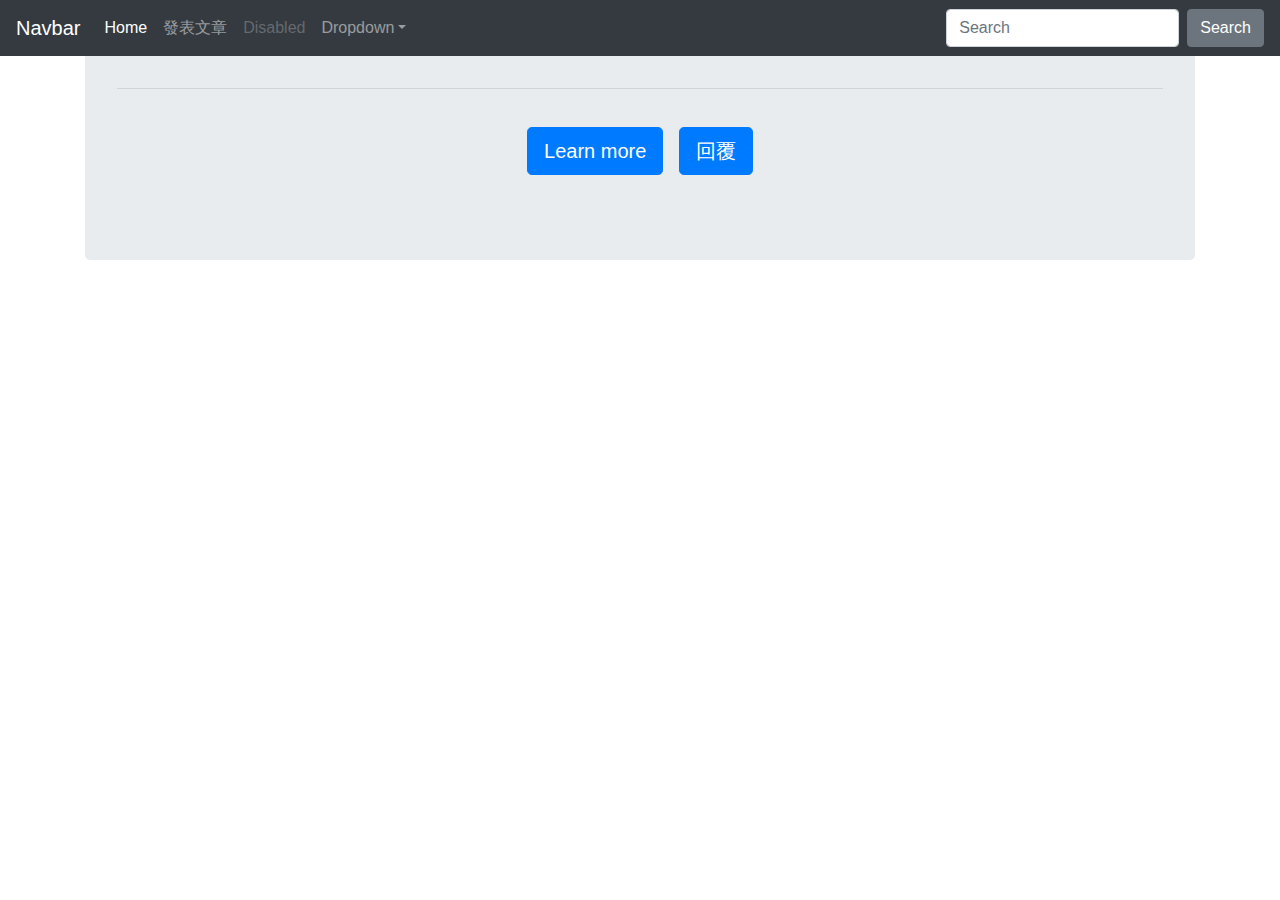
==== src/main/resources/templates/index.html @ 0b269868 "fist commit" ====
<!doctype html>
<html lang="en" xmlns:th="http://www.thymeleaf.org">
<head>
    <meta charset="utf-8">
    <meta name="viewport" content="width=device-width, initial-scale=1, shrink-to-fit=no">
    <meta name="description" content="">
    <meta name="author" content="Mark Otto, Jacob Thornton, and Bootstrap contributors">
    <meta name="generator" content="Jekyll v3.8.6">
    <title>Starter Template · Bootstrap</title>

    <link rel="canonical" href="https://getbootstrap.com/docs/4.4/examples/starter-template/">

    <!-- Bootstrap core CSS -->
    <link rel="stylesheet" href="https://stackpath.bootstrapcdn.com/bootstrap/4.4.1/css/bootstrap.min.css" integrity="sha384-Vkoo8x4CGsO3+Hhxv8T/Q5PaXtkKtu6ug5TOeNV6gBiFeWPGFN9MuhOf23Q9Ifjh" crossorigin="anonymous">

    <!-- Favicons -->
    <link rel="apple-touch-icon" href="/docs/4.4/assets/img/favicons/apple-touch-icon.png" sizes="180x180">
    <link rel="icon" href="/docs/4.4/assets/img/favicons/favicon-32x32.png" sizes="32x32" type="image/png">
    <link rel="icon" href="/docs/4.4/assets/img/favicons/favicon-16x16.png" sizes="16x16" type="image/png">
    <link rel="manifest" href="/docs/4.4/assets/img/favicons/manifest.json">
    <link rel="mask-icon" href="/docs/4.4/assets/img/favicons/safari-pinned-tab.svg" color="#563d7c">
    <link rel="icon" href="/docs/4.4/assets/img/favicons/favicon.ico">
    <meta name="msapplication-config" content="/docs/4.4/assets/img/favicons/browserconfig.xml">
    <meta name="theme-color" content="#563d7c">


    <style>
        .bd-placeholder-img {
            font-size: 1.125rem;
            text-anchor: middle;
            -webkit-user-select: none;
            -moz-user-select: none;
            -ms-user-select: none;
            user-select: none;
        }

        @media (min-width: 768px) {
            .bd-placeholder-img-lg {
                font-size: 3.5rem;
            }
        }
    </style>
    <!-- Custom styles for this template -->
    <link href="starter-template.css" rel="stylesheet">
</head>
<body>
<nav class="navbar navbar-expand-md navbar-dark bg-dark fixed-top">
    <a class="navbar-brand" href="#">Navbar</a>
    <button class="navbar-toggler" type="button" data-toggle="collapse" data-target="#navbarsExampleDefault" aria-controls="navbarsExampleDefault" aria-expanded="false" aria-label="Toggle navigation">
        <span class="navbar-toggler-icon"></span>
    </button>

    <div class="collapse navbar-collapse" id="navbarsExampleDefault">
        <ul class="navbar-nav mr-auto">
            <li class="nav-item active">
                <a class="nav-link" href="#">Home <span class="sr-only">(current)</span></a>
            </li>
            <li class="nav-item">
                <a class="nav-link" href="/post">發表文章</a>
            </li>
            <li class="nav-item">
                <a class="nav-link disabled" href="#" tabindex="-1" aria-disabled="true">Disabled</a>
            </li>
            <li class="nav-item dropdown">
                <a class="nav-link dropdown-toggle" href="#" id="dropdown01" data-toggle="dropdown" aria-haspopup="true" aria-expanded="false">Dropdown</a>
                <div class="dropdown-menu" aria-labelledby="dropdown01">
                    <a class="dropdown-item" href="#">Action</a>
                    <a class="dropdown-item" href="#">Another action</a>
                    <a class="dropdown-item" href="#">Something else here</a>
                </div>
            </li>
        </ul>
        <form class="form-inline my-2 my-lg-0">
            <input class="form-control mr-sm-2" type="text" placeholder="Search" aria-label="Search">
            <button class="btn btn-secondary my-2 my-sm-0" type="submit">Search</button>
        </form>
    </div>
</nav>

<main role="main" class="container">

    <div class="starter-template" align="center">
        <div class="jumbotron" th:each="headArticle:${headArticleList}">
            <h1 class="display-4" th:text="${headArticle.title}"/>
            <p class="lead" th:text="${headArticle.content}"></p>
            <hr class="my-4">
            <p th:text="${headArticle.signature}"/>
            <a class="btn btn-primary btn-lg" href="#" role="button">Learn more</a>
            <a class="btn btn-primary btn-lg" href="/reply" role="button">回覆</a>
        </div>
    </div>

</main><!-- /.container -->
<script src="https://code.jquery.com/jquery-3.4.1.slim.min.js" integrity="sha384-J6qa4849blE2+poT4WnyKhv5vZF5SrPo0iEjwBvKU7imGFAV0wwj1yYfoRSJoZ+n" crossorigin="anonymous"></script>
<script>window.jQuery || document.write('<script src="/docs/4.4/assets/js/vendor/jquery.slim.min.js"><\/script>')</script><script src="/docs/4.4/dist/js/bootstrap.bundle.min.js" integrity="sha384-6khuMg9gaYr5AxOqhkVIODVIvm9ynTT5J4V1cfthmT+emCG6yVmEZsRHdxlotUnm" crossorigin="anonymous"></script></body>
</html>
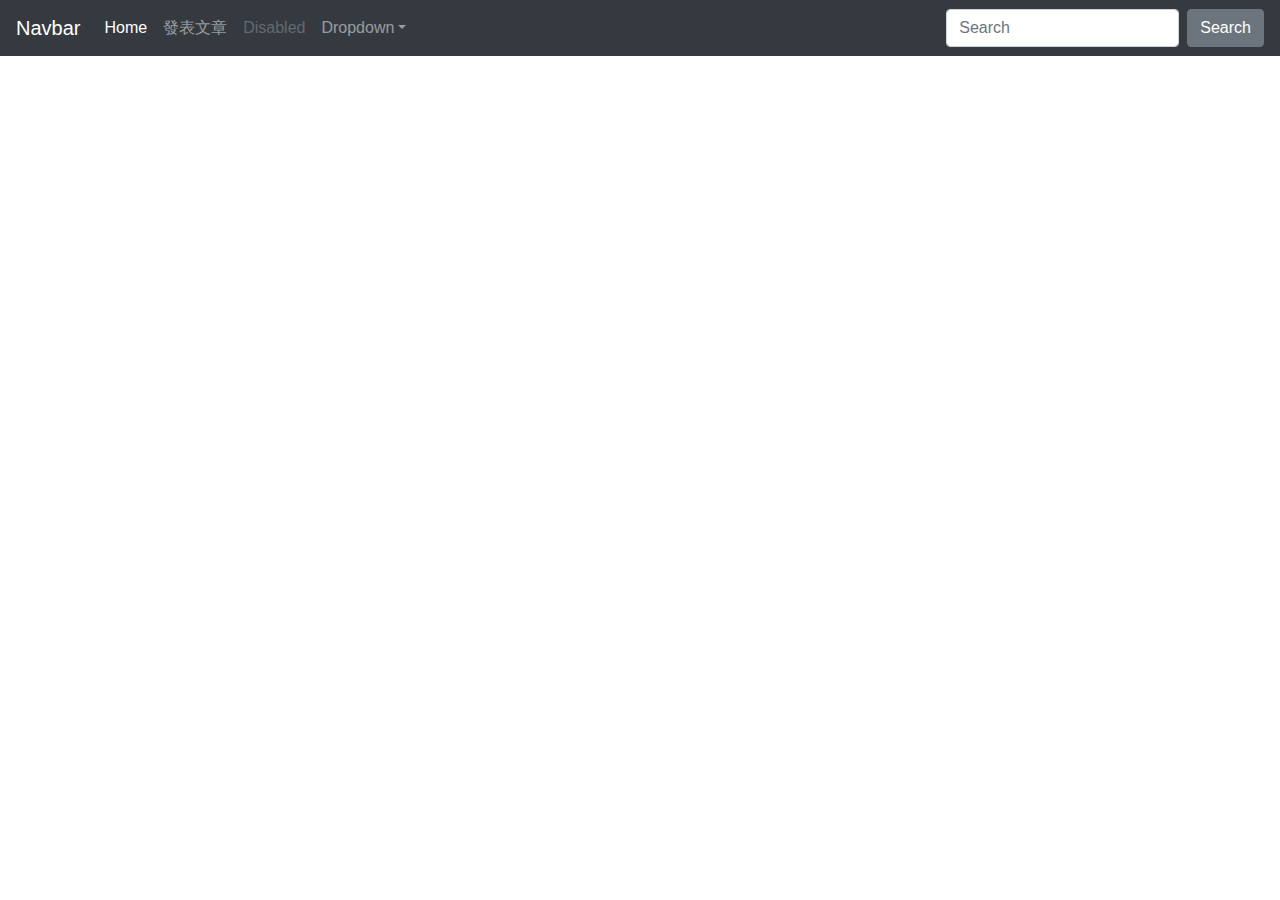
==== commit c62bcb3a: "Fix the issue that fk doesn't insert into SQL. HTML update. 2019-12-24 1805" ====
--- a/src/main/resources/templates/index.html
+++ b/src/main/resources/templates/index.html
@@ -42,9 +42,10 @@
     </style>
     <!-- Custom styles for this template -->
     <link href="starter-template.css" rel="stylesheet">
+    <link href="index.css" rel="stylesheet"/>
 </head>
 <body>
-<nav class="navbar navbar-expand-md navbar-dark bg-dark fixed-top">
+<nav class="navbar navbar-expand-md navbar-dark bg-dark">
     <a class="navbar-brand" href="#">Navbar</a>
     <button class="navbar-toggler" type="button" data-toggle="collapse" data-target="#navbarsExampleDefault" aria-controls="navbarsExampleDefault" aria-expanded="false" aria-label="Toggle navigation">
         <span class="navbar-toggler-icon"></span>
@@ -79,17 +80,23 @@
 
 <main role="main" class="container">
 
-    <div class="starter-template" align="center">
-        <div class="jumbotron" th:each="headArticle:${headArticleList}">
-            <h1 class="display-4" th:text="${headArticle.title}"/>
-            <p class="lead" th:text="${headArticle.content}"></p>
-            <hr class="my-4">
-            <p th:text="${headArticle.signature}"/>
-            <a class="btn btn-primary btn-lg" href="#" role="button">Learn more</a>
-            <a class="btn btn-primary btn-lg" href="/reply" role="button">回覆</a>
+    <div class="row main-background">
+        <div class="col-md" th:each="headArticle:${headArticleList}">
+            <table>
+                <tbody>
+                <tr style="height: 40px; width: 728px; vertical-align: middle">
+                    <!--                        <td th:text="${headArticle.popularity}"></td>-->
+                    <td class="form-row-popularity" th:text="${headArticle.popularity}"></td>
+                    <td class="form-row-title">
+                        <a th:href="@{/reply(head=${headArticle.articleID})}" th:text="${headArticle.title}"/>
+                    </td>
+                    <td class="form-row-replies" th:text="${headArticle.replies}"></td>
+                    <td class="form-row-editTime" th:text="${headArticle.editTime}"></td>
+                </tr>
+                </tbody>
+            </table>
         </div>
     </div>
-
 </main><!-- /.container -->
 <script src="https://code.jquery.com/jquery-3.4.1.slim.min.js" integrity="sha384-J6qa4849blE2+poT4WnyKhv5vZF5SrPo0iEjwBvKU7imGFAV0wwj1yYfoRSJoZ+n" crossorigin="anonymous"></script>
 <script>window.jQuery || document.write('<script src="/docs/4.4/assets/js/vendor/jquery.slim.min.js"><\/script>')</script><script src="/docs/4.4/dist/js/bootstrap.bundle.min.js" integrity="sha384-6khuMg9gaYr5AxOqhkVIODVIvm9ynTT5J4V1cfthmT+emCG6yVmEZsRHdxlotUnm" crossorigin="anonymous"></script></body>
